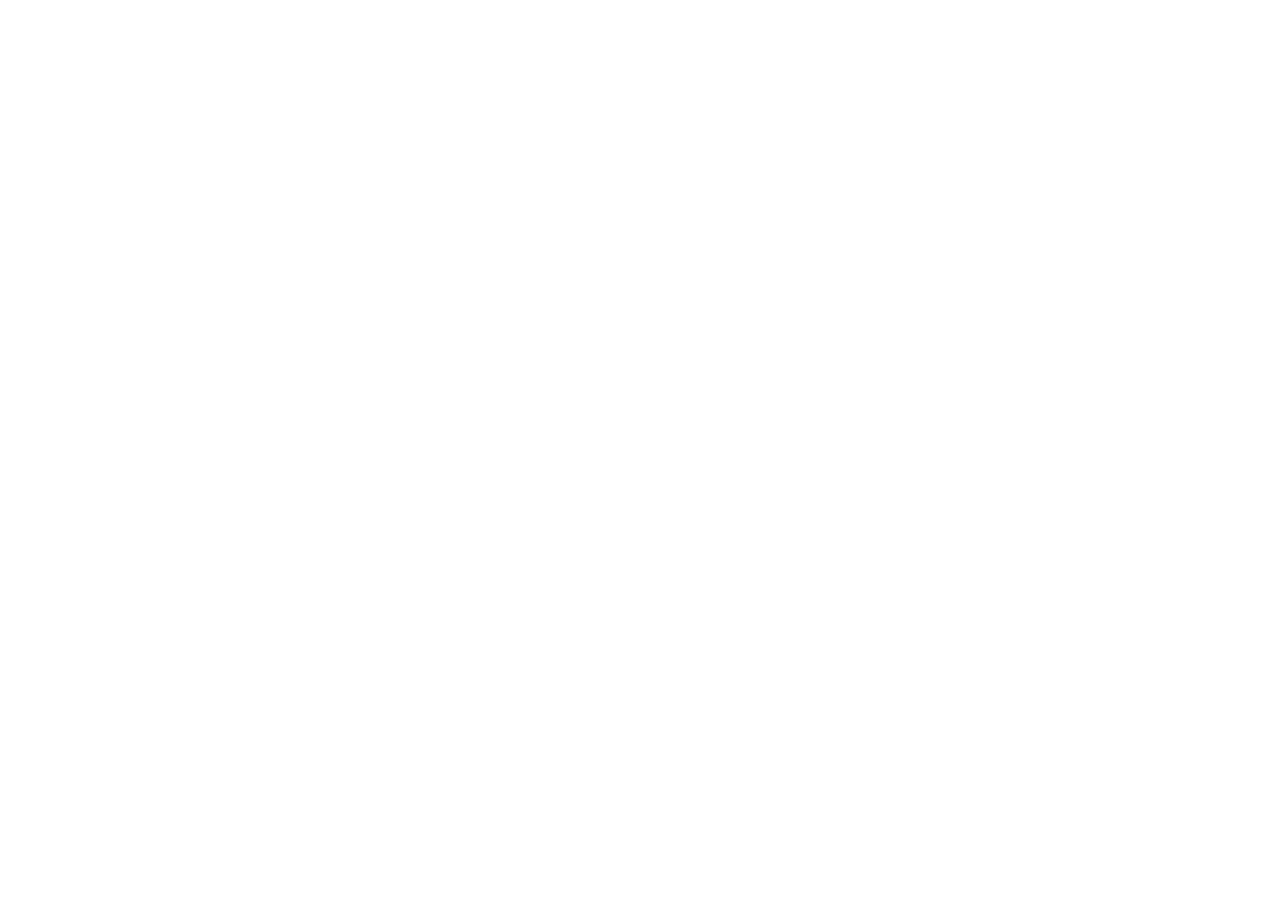
==== pages/myPortfolio.html @ babdc691 "added style and pages" ====
<!DOCTYPE html>
<html lang="en">
<head>
    <meta charset="UTF-8">
    <meta http-equiv="X-UA-Compatible" content="IE=edge">
    <meta name="viewport" content="width=device-width, initial-scale=1.0">
    <title>Document</title>
</head>
<body>
    
</body>
</html>
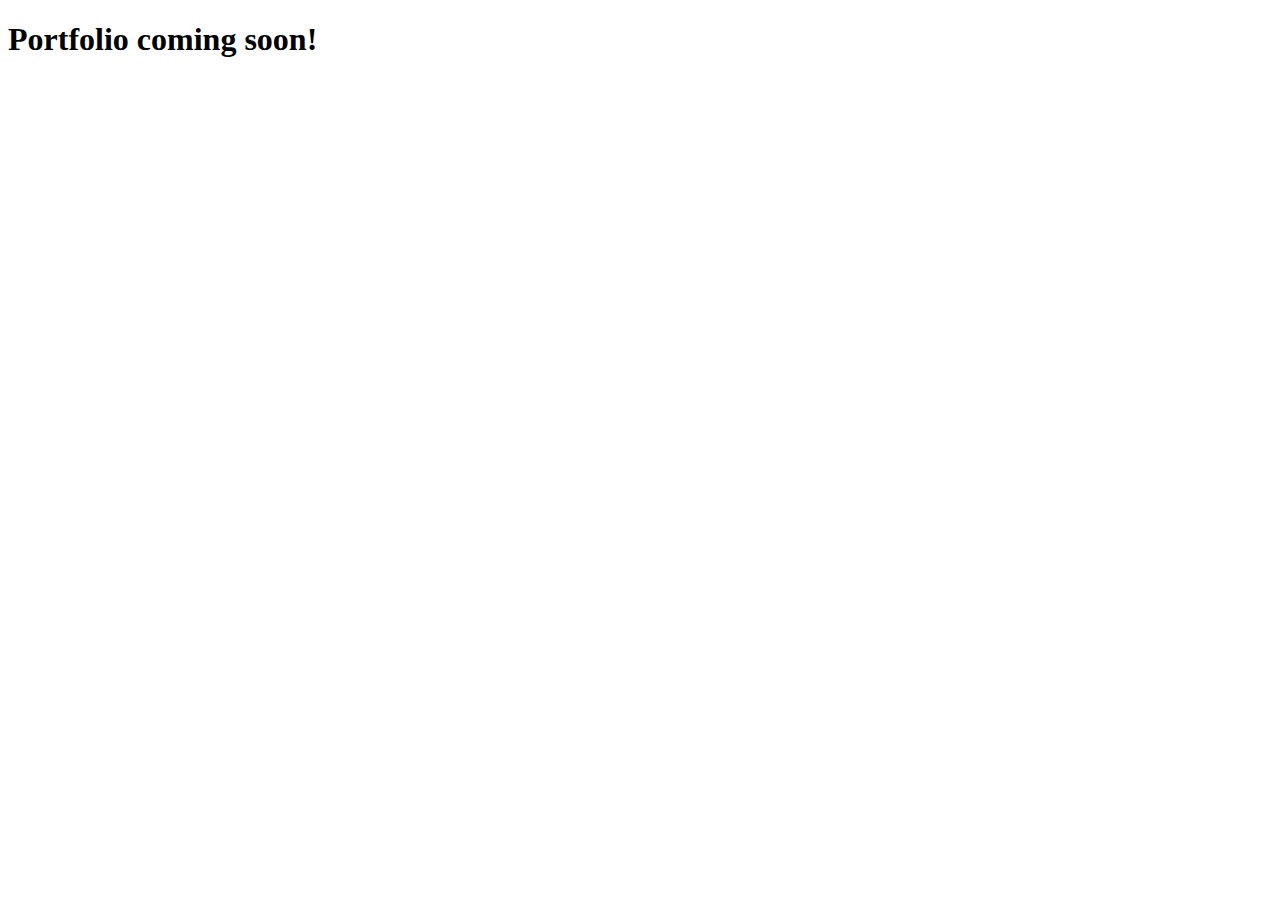
==== commit 3e5357f5: "added new pages and video" ====
--- a/pages/myPortfolio.html
+++ b/pages/myPortfolio.html
@@ -4,9 +4,14 @@
     <meta charset="UTF-8">
     <meta http-equiv="X-UA-Compatible" content="IE=edge">
     <meta name="viewport" content="width=device-width, initial-scale=1.0">
-    <title>Document</title>
+    <title>My Resume</title>
+    <link rel="stylesheet" type="text/css" href="css\style.css">
 </head>
 <body>
+
+    <h1>Portfolio coming soon!</h1>
+
+    <iframe width="560" height="315" src="https://www.youtube.com/embed/RqJVa0fl01w" title="YouTube video player" frameborder="0" allow="accelerometer; autoplay; clipboard-write; encrypted-media; gyroscope; picture-in-picture" allowfullscreen></iframe>
     
 </body>
 </html>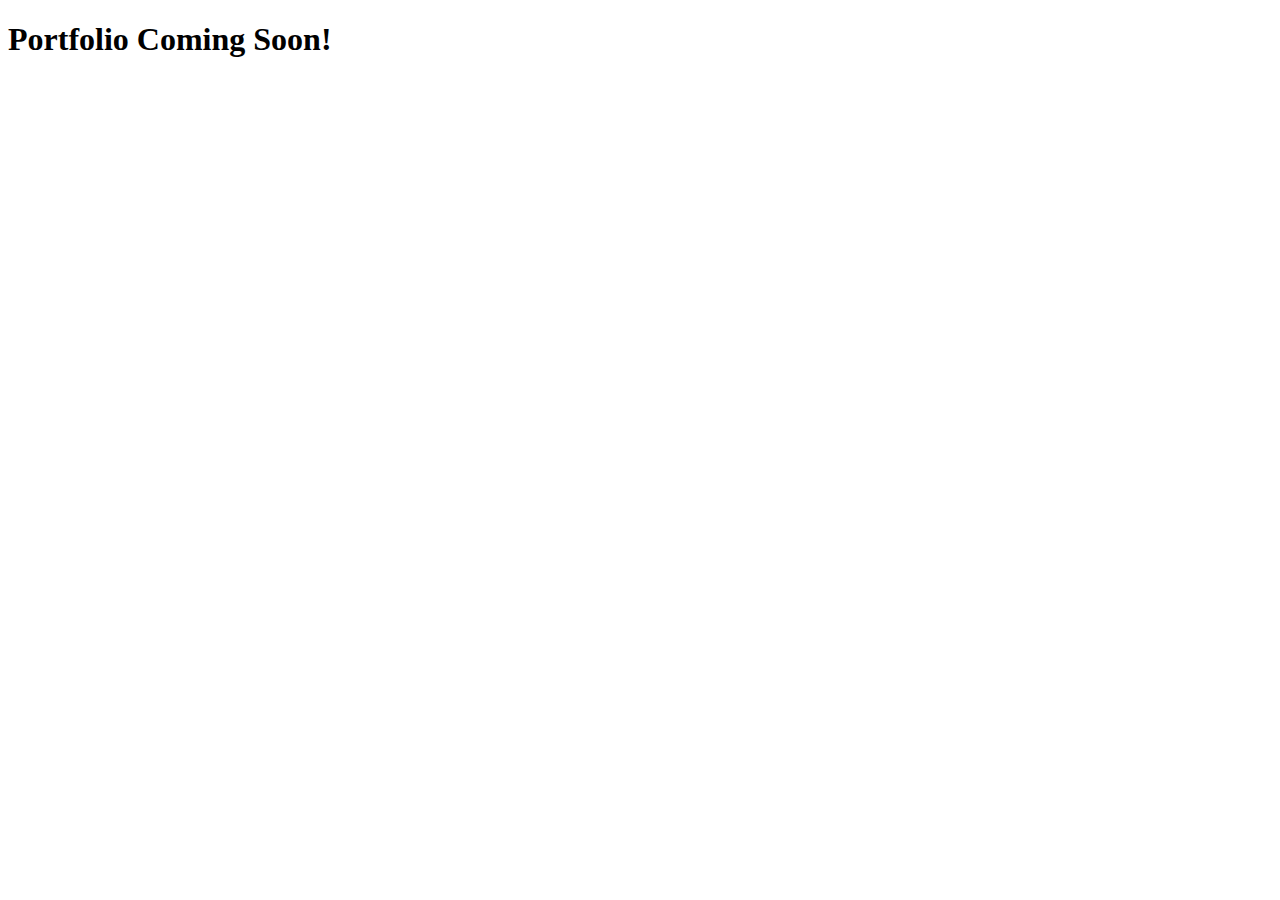
==== commit f486fb78: "Attempting css" ====
--- a/pages/myPortfolio.html
+++ b/pages/myPortfolio.html
@@ -5,13 +5,13 @@
     <meta http-equiv="X-UA-Compatible" content="IE=edge">
     <meta name="viewport" content="width=device-width, initial-scale=1.0">
     <title>My Resume</title>
-    <link rel="stylesheet" type="text/css" href="css\style.css">
+    <link rel="stylesheet" type="text/css" href="C:\Users\aquee\desktop\perscholas\mycode\dallas_portfolio\css\style.css">
 </head>
 <body>
+    <header class="myPortfolio"></header>
+        <h1>Portfolio Coming Soon!</h1>
 
-    <h1>Portfolio coming soon!</h1>
-
-    <iframe width="560" height="315" src="https://www.youtube.com/embed/RqJVa0fl01w" title="YouTube video player" frameborder="0" allow="accelerometer; autoplay; clipboard-write; encrypted-media; gyroscope; picture-in-picture" allowfullscreen></iframe>
-    
+        <iframe width="560" height="315" src="https://www.youtube.com/embed/RqJVa0fl01w" title="YouTube video player" frameborder="0" allow="accelerometer; autoplay; clipboard-write; encrypted-media; gyroscope; picture-in-picture" allowfullscreen></iframe>
+    </header>
 </body>
 </html>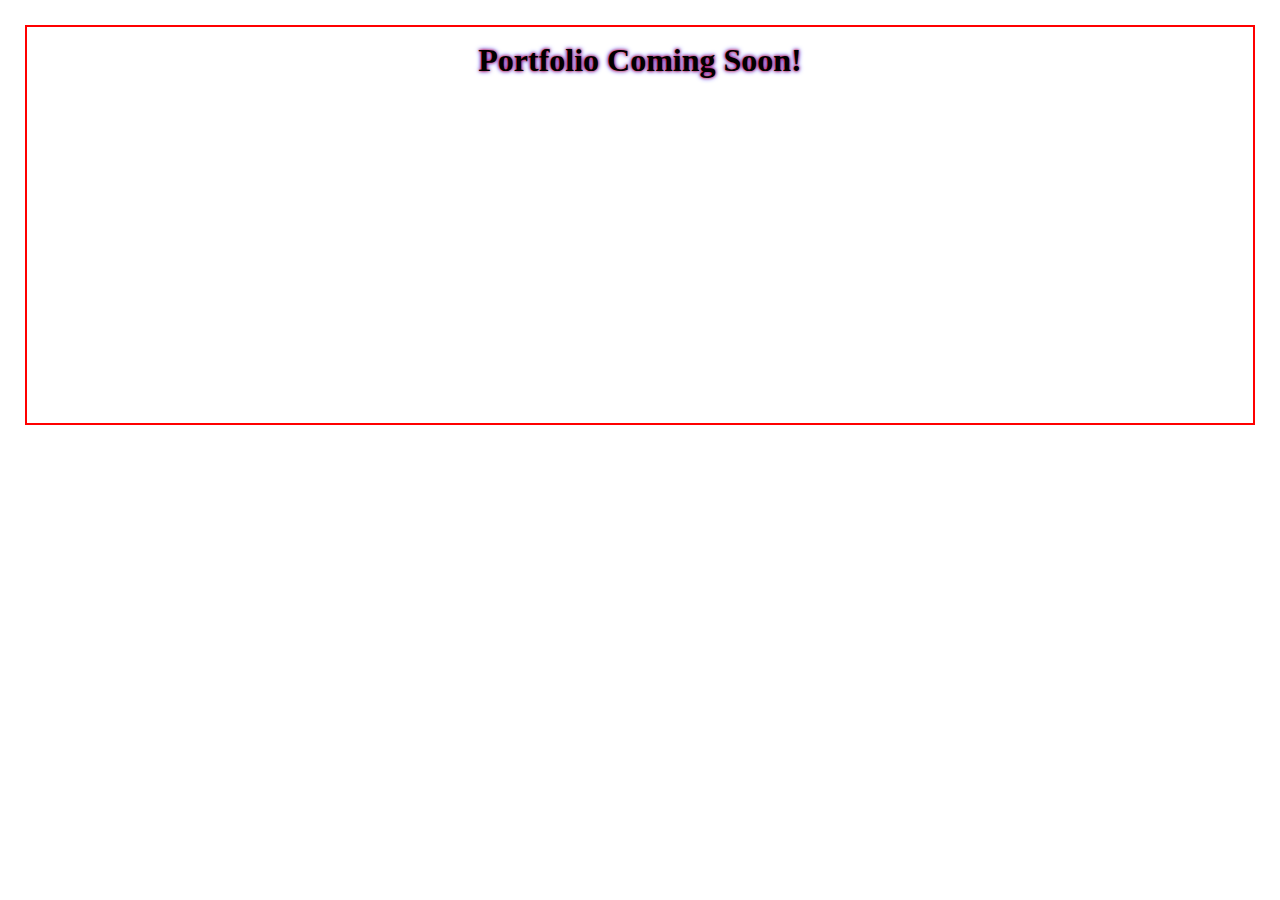
==== commit e9c90216: "Linking css" ====
--- a/pages/myPortfolio.html
+++ b/pages/myPortfolio.html
@@ -5,10 +5,10 @@
     <meta http-equiv="X-UA-Compatible" content="IE=edge">
     <meta name="viewport" content="width=device-width, initial-scale=1.0">
     <title>My Resume</title>
-    <link rel="stylesheet" type="text/css" href="C:\Users\aquee\desktop\perscholas\mycode\dallas_portfolio\css\style.css">
+    <link rel="stylesheet" type="text/css" href="/css/style.css">
 </head>
 <body>
-    <header class="myPortfolio"></header>
+    <header class="myPortfolio">
         <h1>Portfolio Coming Soon!</h1>
 
         <iframe width="560" height="315" src="https://www.youtube.com/embed/RqJVa0fl01w" title="YouTube video player" frameborder="0" allow="accelerometer; autoplay; clipboard-write; encrypted-media; gyroscope; picture-in-picture" allowfullscreen></iframe>
--- a/css/style.css
+++ b/css/style.css
@@ -0,0 +1,86 @@
+* {
+    box-sizing: border-box;
+    margin: 5px;
+    padding: 5px;
+    
+}
+
+/* Home Page */
+
+header {
+    border: 2px solid red
+}
+
+.dropdown{
+    background: black;
+}
+
+ul {
+    background: black;
+    list-style-type: none;
+    margin: 0;
+    padding: 0;
+    text-decoration: white;
+    display: inline;
+  }
+
+ul li{
+    float: left;
+}
+  /* li{
+      display: inline;
+  } */
+
+h1 {
+    text-shadow: 0 0 3px #FF0000, 0 0 5px #0000FF; 
+    text-align: center;
+}
+
+.myText{
+    padding: 10%;
+    font-size: 2em;
+    background-color: rgb(0, 162, 255);
+}
+.myImg{
+    background-color: darkgoldenrod;
+    border-radius: 50%;
+    display: flex;
+    margin: 0 auto;
+    justify-content: center;
+}
+
+input[type=text]:hover{
+    background-color: darkkhaki;
+}
+
+.button:hover{
+    background-color: green;
+    border: 2px
+}
+
+
+  
+
+/*Portfolio Page*/
+.myPortfolio{
+    border: black
+    display: flex;
+    justify-items: center;
+    align-items: center;
+    text-shadow: 0 0 3px #FF0000, 0 0 5px #0000FF; 
+    text-align: center;
+
+}
+
+/* Resume Page */
+
+.myResume{
+    border: black;
+    display: flex;
+    height: 200px;
+    width: 600px;
+    flex-wrap: wrap;
+    align-items: center;
+    text-align: center;
+
+}